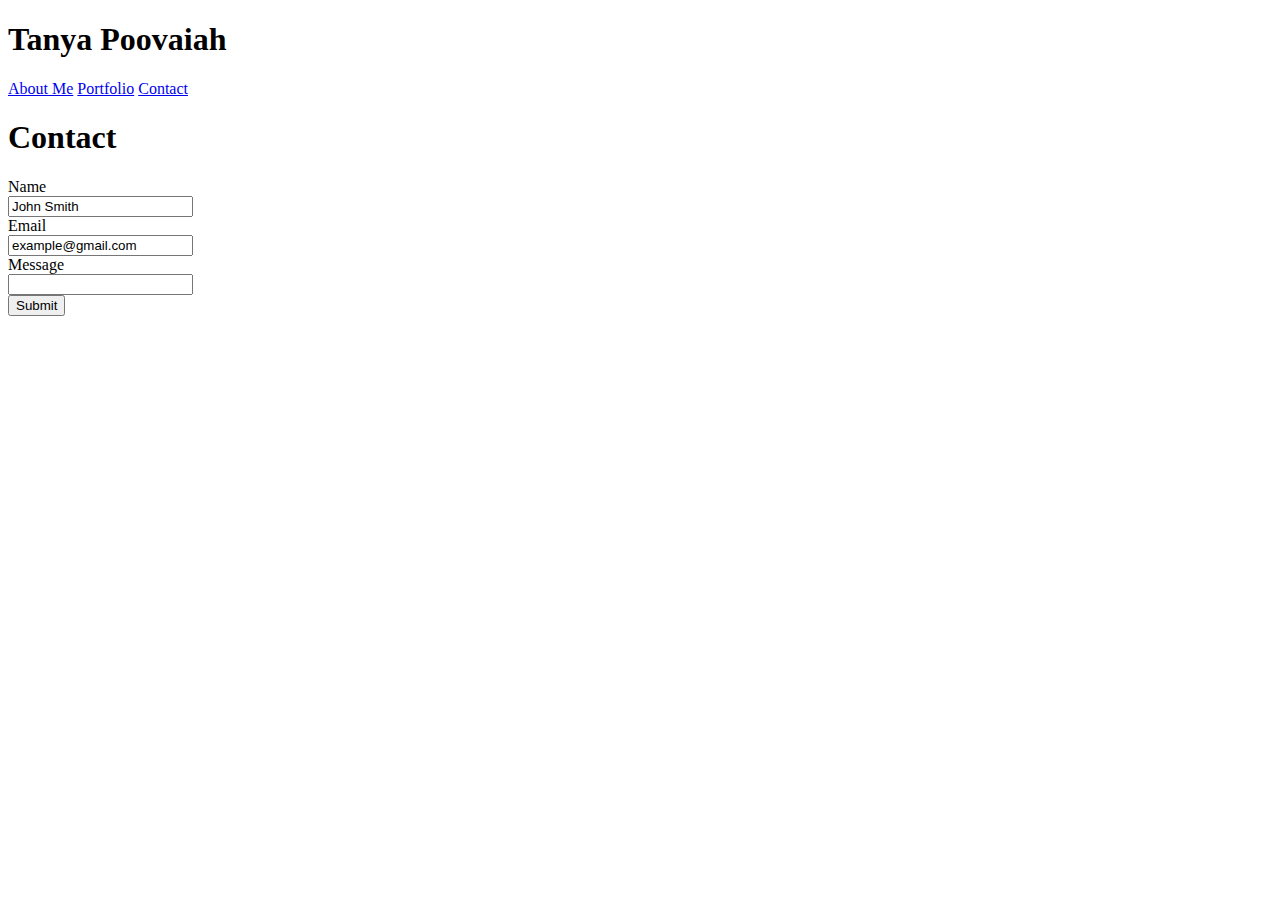
==== contact.html @ 7abc86ac "adds tiled background" ====
<!DOCTYPE html>

<head>
    <link rel="stylesheet" href="assets/css/style.css">

    <span>
    <h1>Tanya Poovaiah</h1>
  
    <a href="index.html">About Me</a>
    <a href="portfolio.html"> Portfolio</a>
    <a href="contact.html">Contact</a>

    </span>

</head>

<body>
    <h1>Contact</h1>
    <form>
        <label for="name">Name</label><br>
        <input type="text" id="name" value="John Smith"><br>
        <label for="email">Email</label><br>
        <input type="email" id="email" value="example@gmail.com"><br>
        <label for="message">Message</label><br>
        <input type="text" id="message"><br>
        <input type="submit" id="Submit" value="Submit">
    </form>
</body>
---- assets/css/style.css ----
.background {
    background-image: url(https://www.toptal.com/designers/subtlepatterns/patterns/double-bubble-outline.png);
    background-repeat: repeat;
}

.nav-bar {
    
}

/* 
.title{
    background-color: #4aaaa5;
    padding: 20px;
    color:white;
    float: left;
    text-align: center;
    margin-top: 0;
    position: fixed;
    z-index: initial; */
}

.all-content {
    margin-left: 20%;
    margin-right: 20%;
}



/* .main-content {
    position: absolute;
} */


/* 

color: #777777;
height: 65px; */
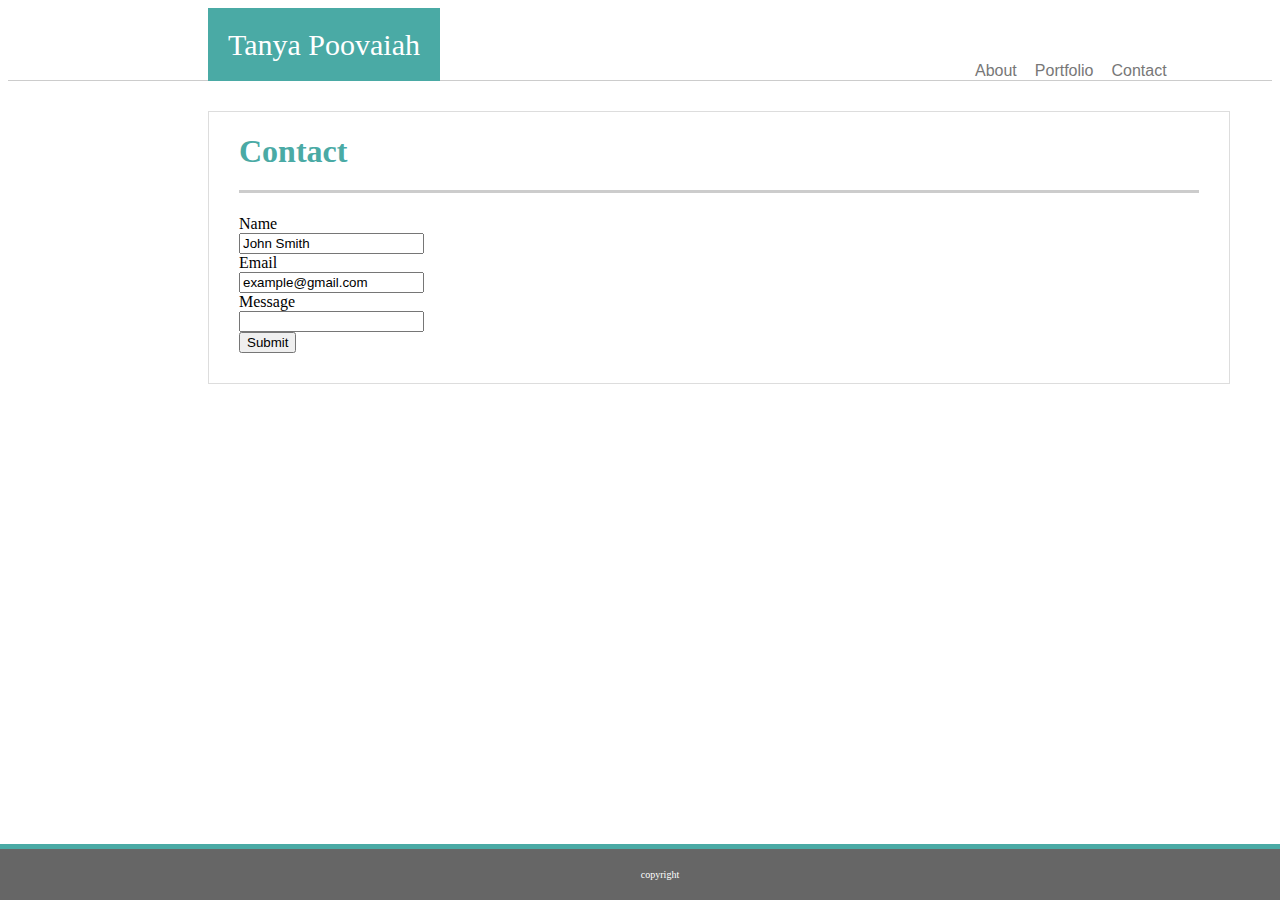
==== commit e2e29a72: "adds footer to all pages" ====
--- a/contact.html
+++ b/contact.html
@@ -1,21 +1,24 @@
 <!DOCTYPE html>
 
 <head>
-    <link rel="stylesheet" href="assets/css/style.css">
+    <link rel="stylesheet" href="assets/css/style.css">    
 
-    <span>
-    <h1>Tanya Poovaiah</h1>
-  
-    <a href="index.html">About Me</a>
-    <a href="portfolio.html"> Portfolio</a>
-    <a href="contact.html">Contact</a>
-
-    </span>
+    <div class="nav-bar">
+        <span class=site-title>Tanya Poovaiah</span>
+        <span class=nav-links>
+            <a href="index.html">About</a>
+            <a href="portfolio.html">Portfolio</a>
+            <a href="contact.html">Contact</a>
+        </span>
+        
+        
+    </div>  
 
 </head>
 
-<body>
-    <h1>Contact</h1>
+<body class=background>
+    <div class=content-box>
+        <h1 class=content-title>Contact</h1>
     <form>
         <label for="name">Name</label><br>
         <input type="text" id="name" value="John Smith"><br>
@@ -25,4 +28,9 @@
         <input type="text" id="message"><br>
         <input type="submit" id="Submit" value="Submit">
     </form>
-</body>+
+    </div>
+    
+</body>
+
+<footer class=foot-bar>copyright</footer>--- a/assets/css/style.css
+++ b/assets/css/style.css
@@ -1,23 +1,89 @@
 .background {
     background-image: url(https://www.toptal.com/designers/subtlepatterns/patterns/double-bubble-outline.png);
-    background-repeat: repeat;
+}
+
+.site-title{
+    background-color: #4aaaa5;
+    color:white;
+    text-align: left;
+    font-size: 30px;
+    font-style: bold;
+    font-family: Georgia, 'Times New Roman', Times, serif;
+    padding: 20px;
+    margin-left: 200px;
+}
+
+.nav-links {
+    margin-left: 960px;
+    display: inline-block;
+}
+
+a {
+    text-decoration: none;
+    font-family: 'Lucida Sans', 'Lucida Sans Regular', 'Lucida Grande', 'Lucida Sans Unicode', Geneva, Verdana, sans-serif;
+    color: #777777;
+    padding-left: 7px;
+    padding-right: 7px;
 }
 
 .nav-bar {
-    
+    background-color: #ffffff;
+    width: 100%;
+    padding-top: 20px ;
+    border-bottom: solid #cccccc;
+    border-width: 1.5px;
 }
 
-/* 
-.title{
-    background-color: #4aaaa5;
+.foot-bar {
+    background-color: #666666;
+    position: fixed;
+    left: 0;
+    bottom: 0;
+    width: 100%;
+    text-align: center;
     padding: 20px;
-    color:white;
+    color: white;
+    font-size: x-small;
+    border-top: solid #4aaaa5;
+    border-width: 5px;
+}
+
+.content-box {
+    background-color: #ffffff;
+    border: solid #dddddd;
+    border-width: 1px;
+    padding-left: 30px;
+    padding-right: 30px;
+    padding-bottom: 30px;
+    width: 960px;
+    margin-top: 30px;
+    margin-left: 200px;
+    margin-right: 200px
+}
+
+p {
+    font-family: Arial, Helvetica, sans-serif;
+    font-size: 14px;
+    line-height: 35px;
+    color: #777777;
+}
+
+
+.img {
+    width: 200px;
+    height: 200px;
     float: left;
-    text-align: center;
-    margin-top: 0;
-    position: fixed;
-    z-index: initial; */
+    padding-right: 20px;
 }
+
+.content-title {
+    color: #4aaaa5;
+    border-bottom: solid #cccccc;
+    padding-bottom: 20px;
+}
+
+
+
 
 .all-content {
     margin-left: 20%;
@@ -25,13 +91,3 @@
 }
 
 
-
-/* .main-content {
-    position: absolute;
-} */
-
-
-/* 
-
-color: #777777;
-height: 65px; */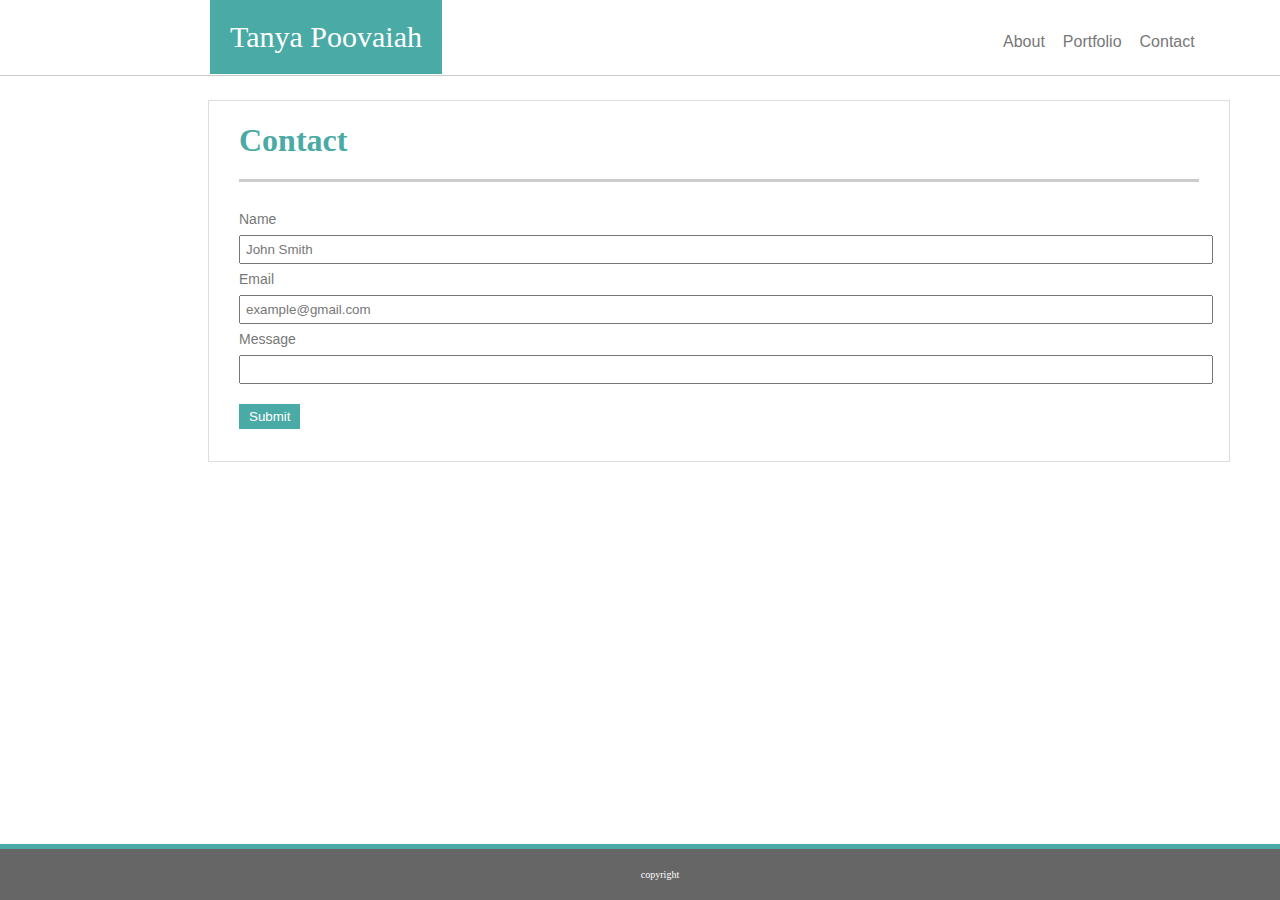
==== commit ff5301d3: "resolved some portfolio card issues, cleaned up html formatting" ====
--- a/contact.html
+++ b/contact.html
@@ -1,36 +1,35 @@
 <!DOCTYPE html>
 
-<head>
-    <link rel="stylesheet" href="assets/css/style.css">    
+<head>   
+    <title>Contact</title>
+    <link rel="stylesheet" href="assets/css/style.css"> 
+</head>
 
+<body class=background>
+    <!-- This is the Navbar -->
     <div class="nav-bar">
-        <span class=site-title>Tanya Poovaiah</span>
-        <span class=nav-links>
+        <div class=logo>Tanya Poovaiah</div>
+        <div class="nav-links">
             <a href="index.html">About</a>
             <a href="portfolio.html">Portfolio</a>
             <a href="contact.html">Contact</a>
-        </span>
-        
-        
-    </div>  
+        </div>
+    </div> 
 
-</head>
-
-<body class=background>
     <div class=content-box>
         <h1 class=content-title>Contact</h1>
-    <form>
-        <label for="name">Name</label><br>
-        <input type="text" id="name" value="John Smith"><br>
-        <label for="email">Email</label><br>
-        <input type="email" id="email" value="example@gmail.com"><br>
-        <label for="message">Message</label><br>
-        <input type="text" id="message"><br>
-        <input type="submit" id="Submit" value="Submit">
-    </form>
-
+        <form>
+            <label for="name">Name</label><br>
+            <input type="text" id="name" value="John Smith"><br>
+            <label for="email">Email</label><br>
+            <input type="email" id="email" value="example@gmail.com"><br>
+            <label for="message">Message</label><br>
+            <input type="text" id="message"><br>
+            <input type="submit" id="Submit" value="Submit">
+        </form>
     </div>
-    
+    <footer class=foot-bar>copyright</footer>
 </body>
 
-<footer class=foot-bar>copyright</footer>+
+</html>--- a/assets/css/style.css
+++ b/assets/css/style.css
@@ -1,23 +1,28 @@
+/* adds the background wallpaper */
 .background {
-    background-image: url(https://www.toptal.com/designers/subtlepatterns/patterns/double-bubble-outline.png);
+    background-image: url("https://www.toptal.com/designers/subtlepatterns/patterns/double-bubble-outline.png");
+    /* sourced above url from "inspect" of the source page */
 }
 
-.site-title{
+/* styles the site logo title Tanya Poovaiah */
+.logo{
     background-color: #4aaaa5;
     color:white;
-    text-align: left;
     font-size: 30px;
     font-style: bold;
     font-family: Georgia, 'Times New Roman', Times, serif;
     padding: 20px;
-    margin-left: 200px;
-}
-
-.nav-links {
-    margin-left: 960px;
+    margin-left: 210px;
     display: inline-block;
 }
 
+/* groups the links in the nav bar */
+    .nav-links {
+    margin-left: 550px;
+    display: inline-block;
+}
+
+/* styles the links in the nav bar */
 a {
     text-decoration: none;
     font-family: 'Lucida Sans', 'Lucida Sans Regular', 'Lucida Grande', 'Lucida Sans Unicode', Geneva, Verdana, sans-serif;
@@ -26,14 +31,20 @@
     padding-right: 7px;
 }
 
+/* creates the main header */
 .nav-bar {
     background-color: #ffffff;
+    position: fixed;
+    left: 0;
+    top: 0;
     width: 100%;
-    padding-top: 20px ;
+    height: 75px;
     border-bottom: solid #cccccc;
     border-width: 1.5px;
+    margin-bottom: ;
 }
 
+/* creates the footer */
 .foot-bar {
     background-color: #666666;
     position: fixed;
@@ -48,6 +59,7 @@
     border-width: 5px;
 }
 
+/* groups all of the main content on a given page */
 .content-box {
     background-color: #ffffff;
     border: solid #dddddd;
@@ -56,11 +68,13 @@
     padding-right: 30px;
     padding-bottom: 30px;
     width: 960px;
-    margin-top: 30px;
+    margin-top: 100px;
     margin-left: 200px;
-    margin-right: 200px
+    margin-right: 200px;
 }
 
+
+/* styles font in About Me */
 p {
     font-family: Arial, Helvetica, sans-serif;
     font-size: 14px;
@@ -68,7 +82,32 @@
     color: #777777;
 }
 
+/* styles the overall form for Contact */
+form {
+    font-family: Arial, Helvetica, sans-serif;
+    font-size: 14px;
+    line-height: 30px;
+    color: #777777;
+}
 
+/* styles the text inside the forms on Contact Me */
+input[type=text], input[type=email] {
+    width: 100%;
+    padding: 5px;
+    color: #777777;
+}
+
+/* styles the Submit button on Contact Me */
+input[type=submit] {
+    background-color: #4aaaa5;
+    border: none;
+    color: white;
+    padding: 5px 10px 5px 10px;
+    text-decoration: none;
+    margin-top: 20px;
+}
+
+/* formats the image on About Me */
 .img {
     width: 200px;
     height: 200px;
@@ -76,18 +115,40 @@
     padding-right: 20px;
 }
 
+/* main title for each page section */
 .content-title {
     color: #4aaaa5;
     border-bottom: solid #cccccc;
     padding-bottom: 20px;
 }
 
-
-
-
-.all-content {
-    margin-left: 20%;
-    margin-right: 20%;
+/* container for the portfolio image cards */
+.portfolio-cont {
+    position: relative;
 }
 
+/* positioning for text within porfolio card */
+.portfolio-cont span {
+    position: absolute;
+    left: 0px;
+    top: 130px;
+}
 
+/* styles portfolio card images */
+.portfolio-img {
+    width: 250px;
+    height: 200px;
+    padding-right: 30px;
+    padding-bottom: 30px;
+}
+
+.portfolio-txt {
+    color: white;
+    background-color: #4aaaa5;
+    text-align: center;
+    width: 250px;
+    padding-top: 20px;
+    padding-bottom: 20px;
+    font-size: 20px;
+}
+
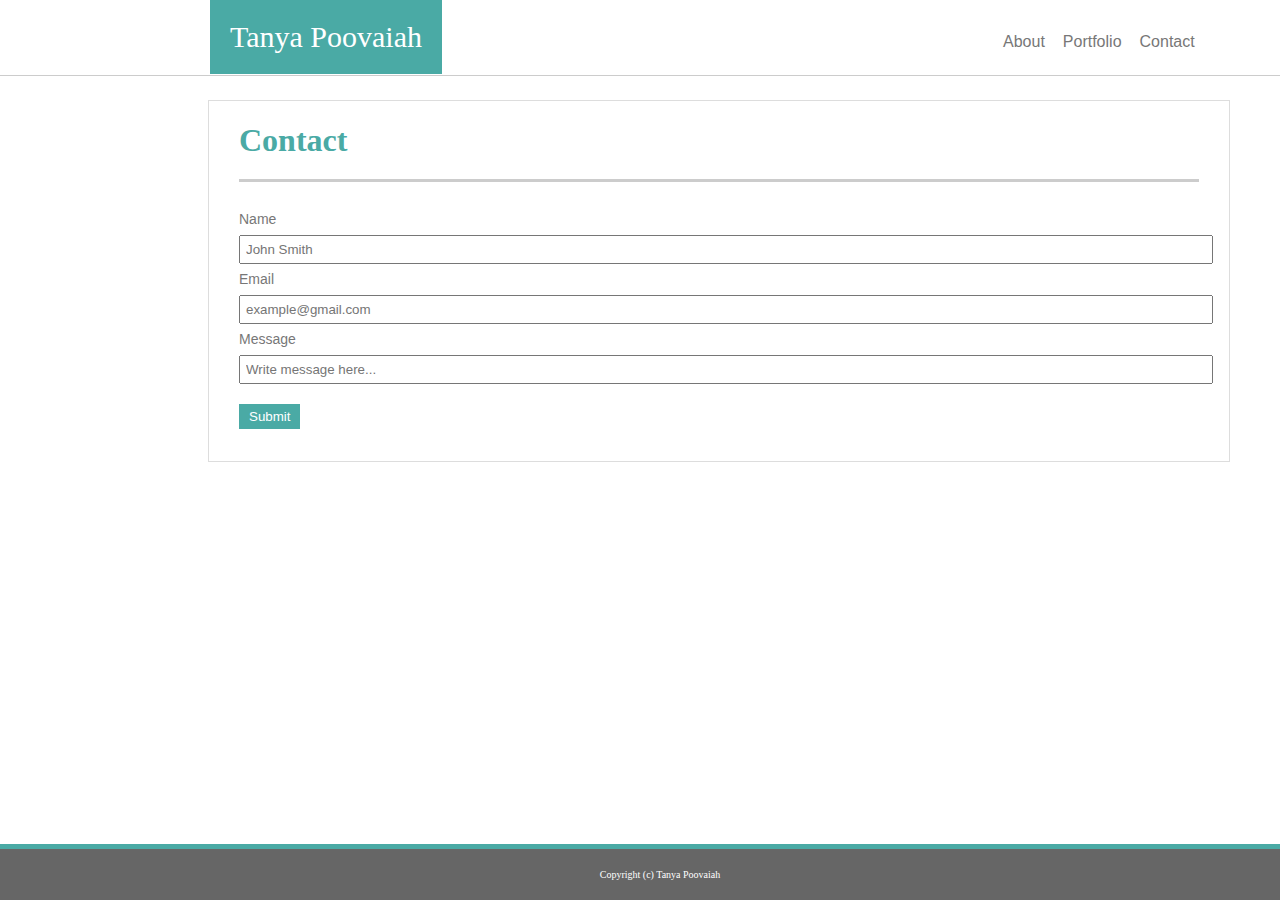
==== commit 4c0fd402: "modified form inputs to be placeholders, fixed copyright on footer" ====
--- a/contact.html
+++ b/contact.html
@@ -10,9 +10,9 @@
     <div class="nav-bar">
         <div class=logo>Tanya Poovaiah</div>
         <div class="nav-links">
-            <a href="index.html">About</a>
-            <a href="portfolio.html">Portfolio</a>
-            <a href="contact.html">Contact</a>
+            <a class="link" href="index.html">About</a>
+            <a class="link" href="portfolio.html">Portfolio</a>
+            <a class="link" href="contact.html">Contact</a>
         </div>
     </div> 
 
@@ -20,15 +20,15 @@
         <h1 class=content-title>Contact</h1>
         <form>
             <label for="name">Name</label><br>
-            <input type="text" id="name" value="John Smith"><br>
+            <input type="text" id="name" placeholder="John Smith"><br>
             <label for="email">Email</label><br>
-            <input type="email" id="email" value="example@gmail.com"><br>
+            <input type="email" id="email" placeholder="example@gmail.com"><br>
             <label for="message">Message</label><br>
-            <input type="text" id="message"><br>
+            <input type="text" id="message" placeholder="Write message here..."><br>
             <input type="submit" id="Submit" value="Submit">
         </form>
     </div>
-    <footer class=foot-bar>copyright</footer>
+    <footer class=foot-bar>Copyright (c) Tanya Poovaiah</footer>
 </body>
 
 
--- a/assets/css/style.css
+++ b/assets/css/style.css
@@ -23,7 +23,7 @@
 }
 
 /* styles the links in the nav bar */
-a {
+.link {
     text-decoration: none;
     font-family: 'Lucida Sans', 'Lucida Sans Regular', 'Lucida Grande', 'Lucida Sans Unicode', Geneva, Verdana, sans-serif;
     color: #777777;
@@ -61,6 +61,7 @@
 
 /* groups all of the main content on a given page */
 .content-box {
+    position: relative;
     background-color: #ffffff;
     border: solid #dddddd;
     border-width: 1px;
@@ -107,6 +108,7 @@
     margin-top: 20px;
 }
 
+
 /* formats the image on About Me */
 .img {
     width: 200px;
@@ -122,9 +124,15 @@
     padding-bottom: 20px;
 }
 
+.column {
+    float: left;
+    width: 35%;
+}
+
 /* container for the portfolio image cards */
 .portfolio-cont {
     position: relative;
+    display: inline-block;
 }
 
 /* positioning for text within porfolio card */
@@ -152,3 +160,8 @@
     font-size: 20px;
 }
 
+.portfolio-link {
+    color: white;
+    text-decoration: none;
+}
+
